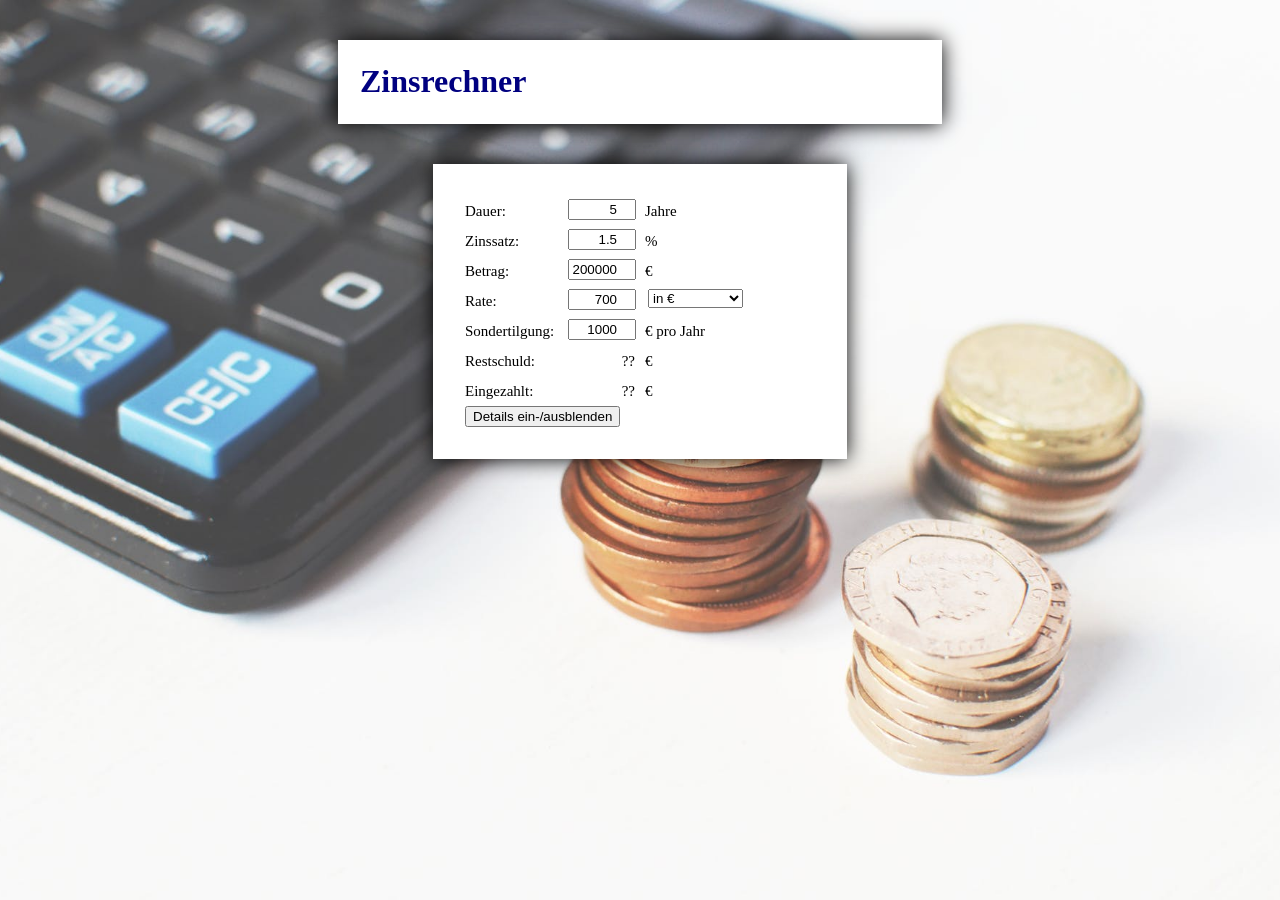
==== index.html @ 5b4cd8a0 "renamed Kreditrechner.html into index.html" ====
<!DOCTYPE html>
<html>

<head>
	<meta charset="UTF-8">
	
	<title>Kreditrechner</title>
	
	<link rel="stylesheet" type="text/css" href="file/style.css">
	<script src="file/script.js"></script>
</head>

<body>

	<div id="page-wrap_h1">
		<h1>Zinsrechner</h1>
	</div>	   

	<div id="page-wrap_s">
		<form id="inputs" oninput="recalculate()">


			<p>
				<div id="l">
					<!--Jahre(int):--> Dauer: <br>
					Zinssatz<!--(float)-->: <br>
					Betrag<!--(int)-->: <br>
					Rate<!--(int)-->:<br>
					Sondertilgung<!--(int)-->:
				</div>
				<div id="m">
					<input  name="jahr_inp" type="number" value="5" step="1" /> <br>
					<input  name="zins_inp" type="number" value="1.5" step="0.01"/> <br>
					<input  name="betr_inp" type="number" value="200000" step="1000"/> <br>
					<input  name="rate_inp" type="number" value="700" step="50"/> 				
					<br>
					<input  name="sond_inp" type="number" value="1000" step="1000"/>	
				</div>
				<div id="r">
					Jahre <br>
					%<br>
					€<br>
					<select name="op" onchange="recalculate()">
						<option value="0">in €</option>
						<option value="1">in % Tilgung</option>
					</select>				
					<br>
					€ pro Jahr		
				</div>
			</p> <br> 

			<p>
				<div id="l">
					Restschuld: 	
					Eingezahlt:
				</div>
				<div id="m_erg" align="right">
					<div id="amount_remaining_div">	??</div>
					<div id="amount_paid_div">	??</div>
				</div>
				<div id="m_erg2"> <br>
				</div>
				<div id="r">
					€ <br>
					€
				</div>
				<div  style="clear: left; padding-left: 30px" >  
					<button type="button" onclick="toggleDetails()">Details ein-/ausblenden</button>
				</div>

			</p> 

			<!--</div>-->

		</form>	

	</div>

	<div id="details_cover">




	</div>


</body>

</html>
---- file/style.css ----
<head>
<style type="text/css">
		* { margin: 0; padding: 0; }
		
		html { 
			background: url(../images/bg.jpg) no-repeat center center fixed; 
			-webkit-background-size: cover;
			-moz-background-size: cover;
			-o-background-size: cover;
			background-size: cover;
		}
		
		#page-wrap { width: 600px; margin: 50px auto; padding: 20px; background: white; -moz-box-shadow: 0 0 20px black; -webkit-box-shadow: 0 0 20px black; box-shadow: 0 0 20px black; }
		#page-wrap_h1 { 
			width: 600px; 
			margin: 40px auto; 
			padding: 2px; 
			background: white; 
			-moz-box-shadow: 0 0 20px black; 
			-webkit-box-shadow: 0 0 20px black; 
			box-shadow: 0 0 20px black; 
		}
		#details_div { 
			width: 600px; 
			margin: 40px auto; 
			padding: 2px; 
			background: white; 
			-moz-box-shadow: 0 0 20px black; 
			-webkit-box-shadow: 0 0 20px black; 
			box-shadow: 0 0 20px black; 
		}
		#page-wrap_s { 
			width: 410px; 
			margin: 0px auto; 
			padding: 2px; 
			background: white; 
			-moz-box-shadow: 0 0 20px black; 
			-webkit-box-shadow: 0 0 20px black; 
			box-shadow: 0 0 20px black; 
		}
		#page-wrap_m { 
			width: 410px; 
			margin: 0px auto; 
			padding: 2px; 
			background: white; 
			-moz-box-shadow: 0 0 20px black; 
			-webkit-box-shadow: 0 0 20px black; 
			box-shadow: 0 0 20px black; 
		}

		p { font: 15px/2 Georgia, Serif; margin: 0 0 30px 0; text-indent: 40px; }
			
		h1 {
    		color: navy;
    		margin-left: 20px;
		}
		h2 {
    		color: navy;
    		margin-left: 20px;
		}
		#l { float:left; 
			width:100px;
			text-indent: 0px;
			padding-left: 30px; 
			font: 15px/2 Georgia, Serif;
		}

		#j{ 
			float:left;
			text-align: right; 
			 width:60px;
			 text-indent: 0px;
			 font: 15px/2 Georgia, Serif;
		}  	   
		#mR{ 
			float:left;
			text-align: right; 
			 width:100px;
			 text-indent: 0px;
			 font: 15px/2 Georgia, Serif;
		}  	   
		#ST{ 
			float:left;
			text-align: right; 
			 width:110px;
			 text-indent: 0px;
			 font: 15px/2 Georgia, Serif;
		}  	   
		#Re{ 
			float:left;
			text-align: right; 
			 width:90px;
			 text-indent: 0px;
			 font: 15px/2 Georgia, Serif;
		}  	   

		#m{ 
			float:left; 
			 width:80px;
			 text-indent: 0px;
			 font: 15px/2 Georgia, Serif;
		}  	   
		#m_erg{ 
			float:left; 
			 width:70px;
			 text-indent: 0px;
			 font: 15px/2 Georgia, Serif;
		}  	   
		#m_erg2{ 
			float:left; 
			 width:10px;
		}  	   

		#r{ 
			float:left; 
			 width:100px;
			 text-indent: 0px;
			 font: 15px/2 Georgia, Serif;
		}


	/*number inputs*/
	input[type="number"] {
	width:60px; height:15px; 
	text-align:right; 
	margin:3px; 
	float:left;}

	/*select and equals elements*/
	select, .equals {
	margin:3px; 
	float:left;}

	/*output elements*/
	output {
	display:block; 
	border:1px solid #333333; 
	border-radius:5px; 
	min-width:25px; height:25px; 
	margin:3px; padding:2px;
	text-align:center; 
	background:#000000; 
	color:#ffffff; 
	float:left; }
	</style>



</head>

<body>

</body>
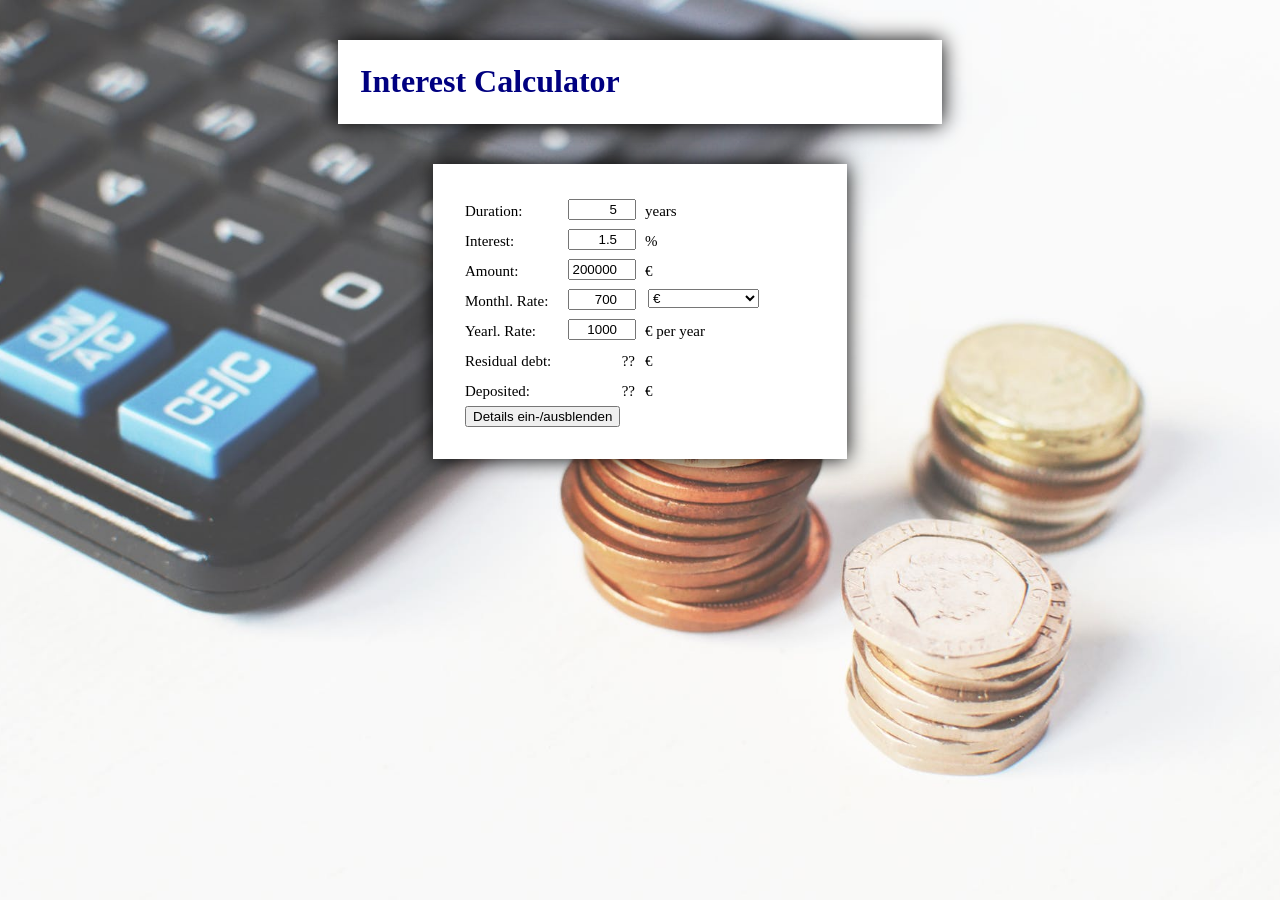
==== commit b91eb9d4: "Translation of website text started" ====
--- a/index.html
+++ b/index.html
@@ -4,16 +4,16 @@
 <head>
 	<meta charset="UTF-8">
 	
-	<title>Kreditrechner</title>
+	<title id="title">Kreditrechner</title>
 	
 	<link rel="stylesheet" type="text/css" href="file/style.css">
 	<script src="file/script.js"></script>
 </head>
 
-<body>
+<body onload="translate();">
 
 	<div id="page-wrap_h1">
-		<h1>Zinsrechner</h1>
+		<h1 id="heading" >Zinsrechner</h1>
 	</div>	   
 
 	<div id="page-wrap_s">
@@ -21,12 +21,12 @@
 
 
 			<p>
-				<div id="l">
-					<!--Jahre(int):--> Dauer: <br>
-					Zinssatz<!--(float)-->: <br>
-					Betrag<!--(int)-->: <br>
-					Rate<!--(int)-->:<br>
-					Sondertilgung<!--(int)-->:
+				<div class="l" id="input_names">
+					Dauer: <br>
+					Zinssatz: <br>
+					Betrag: <br>
+					Rate:<br>
+					Sondertilgung:
 				</div>
 				<div id="m">
 					<input  name="jahr_inp" type="number" value="5" step="1" /> <br>
@@ -36,7 +36,7 @@
 					<br>
 					<input  name="sond_inp" type="number" value="1000" step="1000"/>	
 				</div>
-				<div id="r">
+				<div class="r" id="input_units">
 					Jahre <br>
 					%<br>
 					€<br>
@@ -50,7 +50,7 @@
 			</p> <br> 
 
 			<p>
-				<div id="l">
+				<div class="l" id="output_names">
 					Restschuld: 	
 					Eingezahlt:
 				</div>
@@ -60,7 +60,7 @@
 				</div>
 				<div id="m_erg2"> <br>
 				</div>
-				<div id="r">
+				<div class="r">
 					€ <br>
 					€
 				</div>
@@ -82,7 +82,9 @@
 
 
 	</div>
-
+<script type="text/javascript">
+	translate();
+</script>
 
 </body>
 
--- a/file/style.css
+++ b/file/style.css
@@ -58,7 +58,7 @@
     		color: navy;
     		margin-left: 20px;
 		}
-		#l { float:left; 
+		.l { float:left; 
 			width:100px;
 			text-indent: 0px;
 			padding-left: 30px; 
@@ -111,7 +111,7 @@
 			 width:10px;
 		}  	   
 
-		#r{ 
+		.r{ 
 			float:left; 
 			 width:100px;
 			 text-indent: 0px;
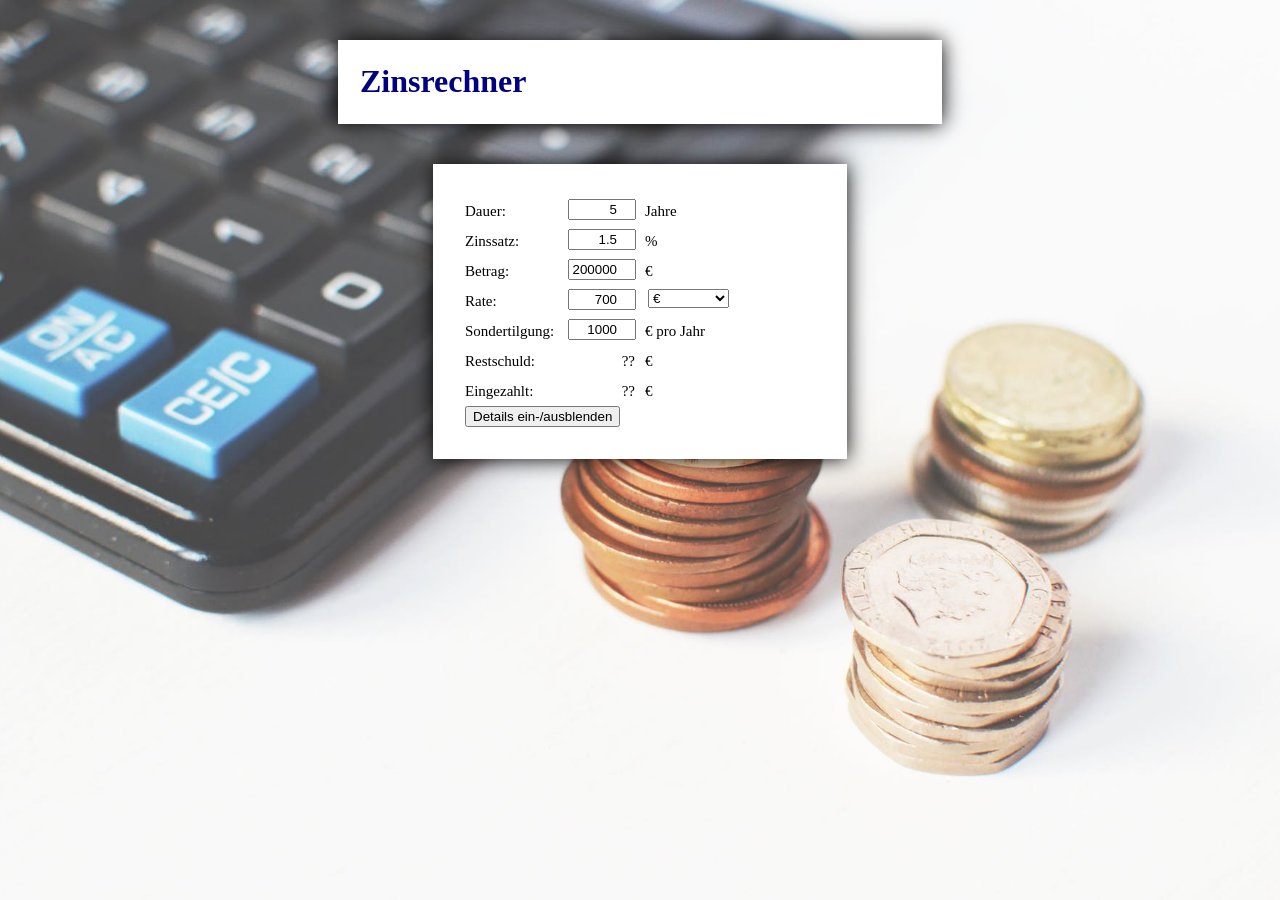
==== commit 20da1955: "translation data (en) finished (language switch missing)" ====
--- a/index.html
+++ b/index.html
@@ -65,7 +65,7 @@
 					€
 				</div>
 				<div  style="clear: left; padding-left: 30px" >  
-					<button type="button" onclick="toggleDetails()">Details ein-/ausblenden</button>
+					<button id="details_button" type="button" onclick="toggleDetails()">Details ein-/ausblenden</button>
 				</div>
 
 			</p> 
